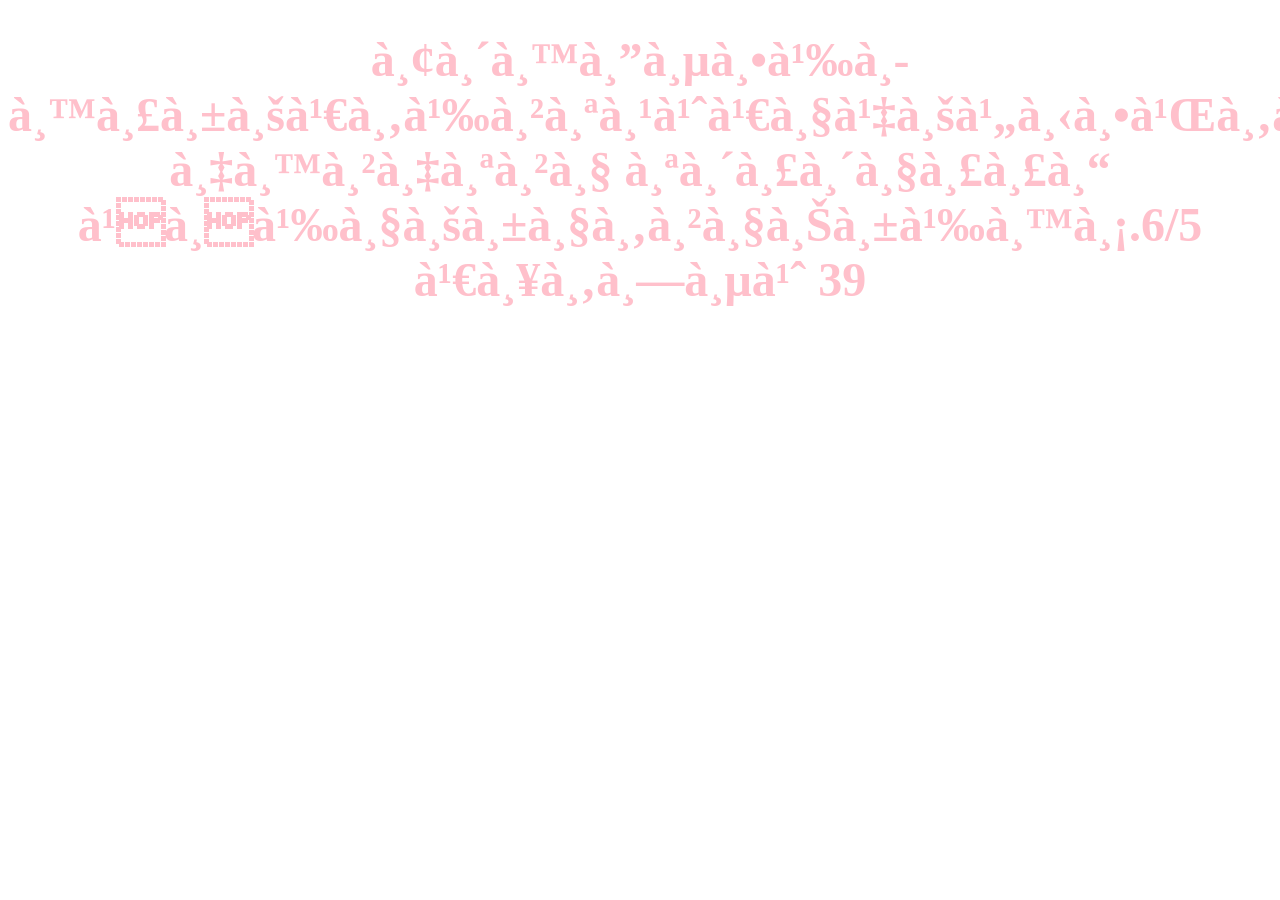
==== index1.html @ 7688e137 "Update and rename work1-65-39.html to index1.html" ====
<!DOCTYPE html>
<htlm lang="th">
<head>
<meta charset=""utf-8>
  <title>ยินดีต้อนรับ</title>
</head>
<body style"background-color:#F5EAE1">
<h1 style="color:pink; font-size:300%; text-align:center;">ยินดีต้อนรับเข้าสู่เว็บไซต์ของนางสาว สิริวรรณ แก้วบัวขาวชั้นม.6/5 เลขที่ 39</h1>
</body>
</htm1>
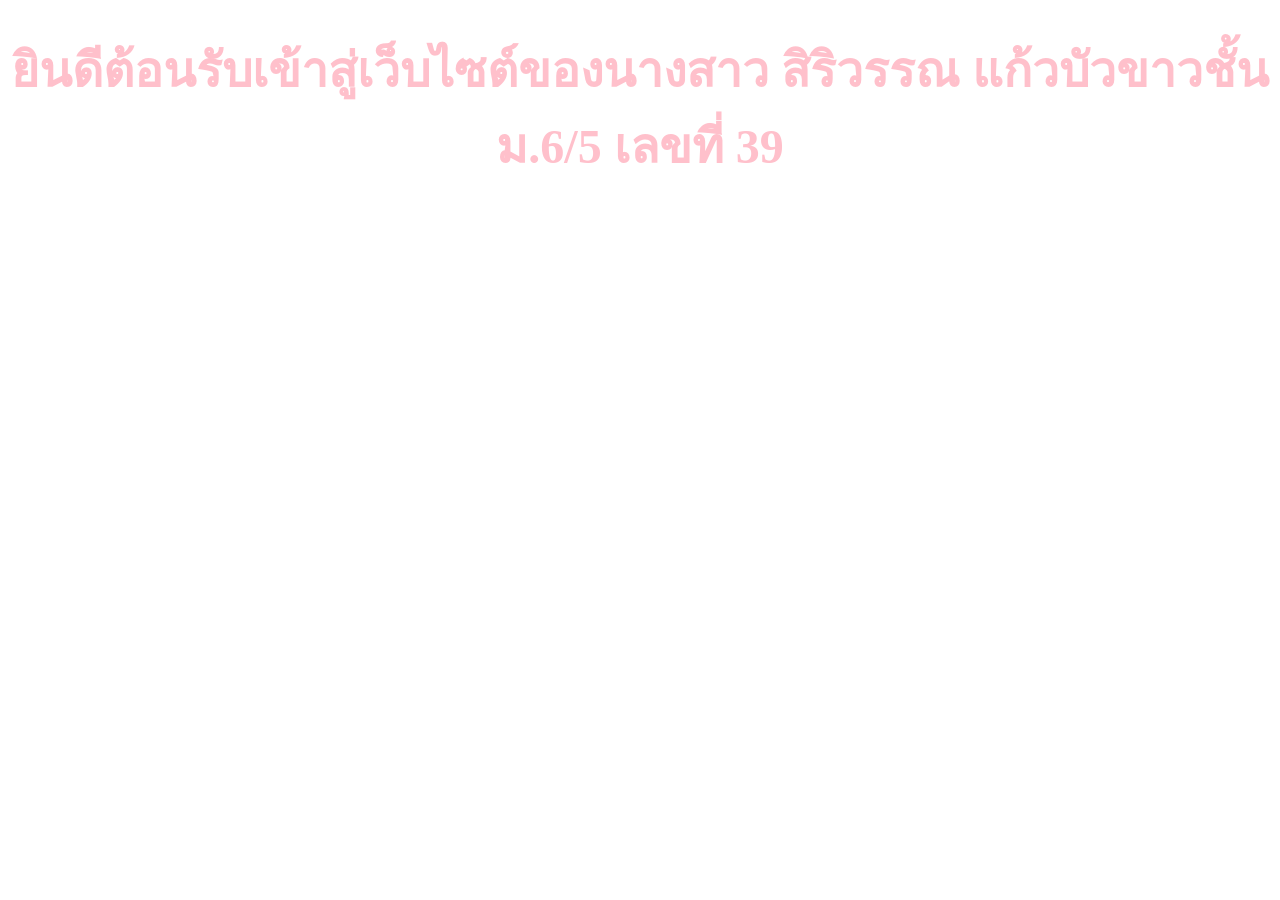
==== commit f73e6d39: "Fix HTML syntax errors in index1.html" ====
--- a/index1.html
+++ b/index1.html
@@ -1,7 +1,7 @@
 <!DOCTYPE html>
 <htlm lang="th">
 <head>
-<meta charset=""utf-8>
+<meta charset="utf-8">
   <title>ยินดีต้อนรับ</title>
 </head>
 <body style"background-color:#F5EAE1">
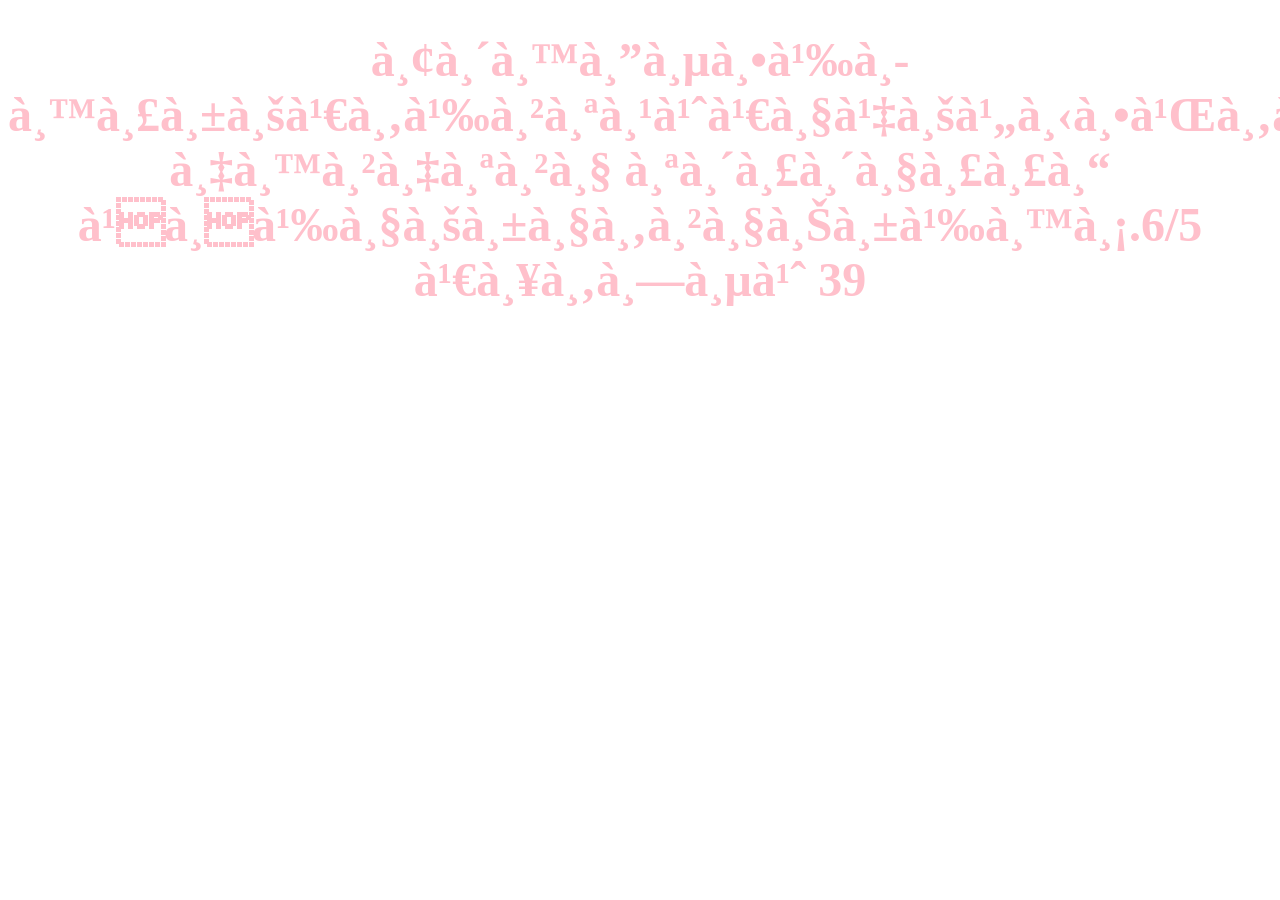
==== commit 28bfc429: "Fix HTML syntax errors in index1.html" ====
--- a/index1.html
+++ b/index1.html
@@ -1,7 +1,7 @@
 <!DOCTYPE html>
 <htlm lang="th">
 <head>
-<meta charset="utf-8">
+<meta charset=""utf-8>
   <title>ยินดีต้อนรับ</title>
 </head>
 <body style"background-color:#F5EAE1">
